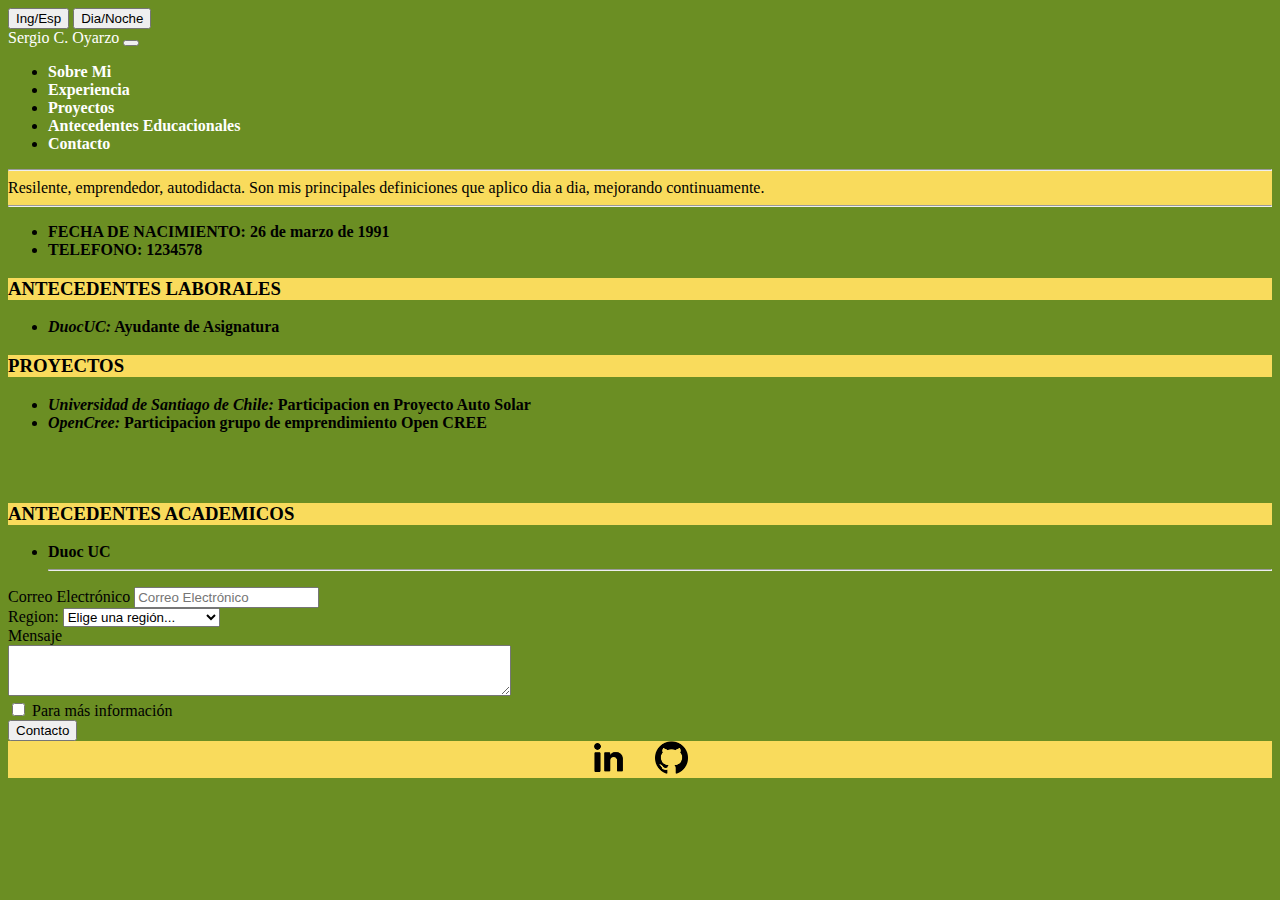
==== index.html @ 2b4402de "Form y mas" ====
<!DOCTYPE html>
<html lang="es">

<head>
    <meta charset="UTF-8">
    <meta name="viewport" content="width=device-width, initial-scale=1.0">
    <link href="https://cdn.jsdelivr.net/npm/bootstrap@5.0.2/dist/css/bootstrap.min.css" rel="stylesheet" integrity="sha384-EVSTQN3/azprG1Anm3QDgpJLIm9Nao0Yz1ztcQTwFspd3yD65VohhpuuCOmLASjC" crossorigin="anonymous">
    <link rel="stylesheet" href="./assets/css/style.css">
    <title>Final Drilling M2</title>
</head>

<body>


    <button type="button" class="btn btn-success" onclick="mostrarIngles()"
        ondblclick="mostrarEspanol()">Ing/Esp</button>


    <button type="button" class="btn btn-success" onclick="modoNoche()" ondblclick="modoDia()">Dia/Noche</button>

    <div id="esp">



        <nav class="navbar navbar-expand-lg bg-dark">
            <div class="container-fluid">
                <a class="navbar-brand text-white" href="#">Sergio C. Oyarzo</a>
                <button class="navbar-toggler bg-white" type="button" data-bs-toggle="collapse"
                    data-bs-target="#navbarNavDropdown" aria-controls="navbarNavDropdown" aria-expanded="false"
                    aria-label="Toggle navigation">
                    <span class="navbar-toggler-icon"></span>
                </button>
                <div class="collapse navbar-collapse" id="navbarNavDropdown">
                    <ul class="navbar-nav">

                        <li class="nav-item">
                            <a class="nav-link text-white" href="#SobreMi">Sobre Mi</a>
                        </li>
                        <li class="nav-item">
                            <a class="nav-link text-white" href="#Experiencia">Experiencia</a>
                        </li>
                        <li class="nav-item">
                            <a class="nav-link text-white" href="#Proyectos">Proyectos</a>
                        </li>
                        <li class="nav-item">
                            <a class="nav-link text-white" href="#AntecedentesEducacionales">Antecedentes
                                Educacionales</a>
                        </li>
                        <li class="nav-item">
                            <a class="nav-link text-white" href="#Contacto">Contacto</a>
                        </li>
                    </ul>
                </div>
            </div>
        </nav>

        <div id="SobreMi">
            <div class="barras">

                <hr>Resilente, emprendedor, autodidacta. Son mis principales definiciones que aplico dia a dia,
                mejorando
                continuamente.
                <hr>
            </div>
            <ul>
                <li>FECHA DE NACIMIENTO: 26 de marzo de 1991</li>
                <li>TELEFONO: 1234578</li>

            </ul>
        </div>
        <div id="Experiencia">
            <h3 class="barras">ANTECEDENTES LABORALES</h3>
            <ul>
                <li><i>DuocUC:</i> Ayudante de Asignatura</li>
            </ul>
        </div>
        <div id="Proyectos">
            <h3 class="barras">PROYECTOS</h3>
            <ul>
                <li><i>Universidad de Santiago de Chile: </i>Participacion en Proyecto Auto Solar</li>
                <li><i>OpenCree: </i> Participacion grupo de emprendimiento Open CREE</li>
            </ul>
        </div>

        <div id="AntecedentesEducacionales">
            <br><br>
            <h3 class="barras">ANTECEDENTES ACADEMICOS</h3>
            <ul>
                <li>Duoc UC</li>
                <hr>
            </ul>
        </div>




        <!-- --------------------------------------- -->
        <div id="Contacto" class="container p-3 my-3 bg-dark text-white col-6 rounded-5">

            <form method="post" action="./assets/success.html" class="row g-3">
                <div class="form-row">


                    <div class="form-group col-md-12">
                        <label for="emailInput">Correo Electrónico </label>
                        <input type="email" class="form-control" pattern="[a-z0-9._%+\-]+@[a-z0-9.\-]+\.[a-z]{2,}$"
                            required id="emailInput" placeholder="Correo Electrónico">
                    </div>

                </div>
                <div class="form-group col-md-12">
                    <label for="regioninput">Region: </label>
                    <select id="regioninput" class="form-select form-control" required>
                        <option disabled selected value="">Elige una región...</option>
                        <option>Aisén </option>
                        <option>Arica y parinacota</option>
                        <option>Tarapaca</option>
                        <option>Antofagasta</option>
                        <option>Atacama</option>
                        <option>Coquimbo</option>
                        <option>Vaplaraiso</option>
                        <option>Metropolitana</option>
                        <option>Ohiggins</option>
                        <option>Maule</option>
                        <option>Ñuble</option>
                        <option>Bio Bio</option>
                        <option>Araucania</option>
                        <option>Rios</option>
                        <option>Lagos</option>
                        <option>Magallanes y Antartica</option>
                    </select>
                </div>

                <label for="areat">Mensaje</label>
                <br>
                <textarea id="areat" name="areat" rows="3" cols="60" placeholder="Inserte mensaje" required>
                </textarea>

                <div class="form-group">
                    <div class="form-check">
                        <input class="form-check-input" type="checkbox" id="gridCheck">
                        <label class="form-check-label" for="gridCheck">
                            Para más información
                        </label>
                    </div>
                </div>
                <button type="submit" class="btn btn-primary">Contacto</button>

            </form>
        </div>
    </div>
    <div id="ing">
        <nav class="navbar navbar-expand-lg bg-dark">
            <div class="container-fluid">
                <a class="navbar-brand text-white" href="#">Sergio C. Oyarzo</a>
                <button class="navbar-toggler bg-white" type="button" data-bs-toggle="collapse"
                    data-bs-target="#navbarNavDropdown" aria-controls="navbarNavDropdown" aria-expanded="false"
                    aria-label="Toggle navigation">
                    <span class="navbar-toggler-icon"></span>
                </button>
                <div class="collapse navbar-collapse" id="navbarNavDropdown">
                    <ul class="navbar-nav">

                        <li class="nav-item">
                            <a class="nav-link text-white" href="#About">About</a>
                        </li>
                        <li class="nav-item">
                            <a class="nav-link text-white" href="#Experience">Experience</a>
                        </li>
                        <li class="nav-item">
                            <a class="nav-link text-white" href="#Projects">Projects</a>
                        </li>
                        <li class="nav-item">
                            <a class="nav-link text-white" href="#Education">Education</a>
                        </li>
                        <li class="nav-item">
                            <a class="nav-link text-white" href="#Contact">Contacto</a>
                        </li>
                    </ul>
                </div>
            </div>
        </nav>




        <div id="About">
            <div class="barras">
                <hr>Resilient, entrepreneurial, self-taught. They are my main definitions that I apply day to day,
                continually improving.
                <hr>
            </div>
            <ul>
                <li>BIRTH DATE: 26 march 1991</li>
                <li>Phone: 1234578</li>

            </ul>
        </div>
        <div id="Experience">
            <h3 class="barras">EXPERIENCE</h3>
            <ul>
                <li><i>DuocUC:</i> Subject Assistant</li>
            </ul>
        </div>
        <div id="Projects">
            <h3 class="barras">PROJECTS</h3>
            <ul>
                <li><i>University of Santiago, Chile: </i>Participation in Auto Solar Project</li>
                <li><i>OpenCree: </i> Open CREE entrepreneurship group participation</li>
            </ul>
        </div>

        <div id=Education>
            <br><br>
            <h3 class="barras">EDUCATION</h3>
            <ul>
                <li>Duoc UC</li>
                <hr>
            </ul>
        </div>




        <!-- ----------------------------ing -->



        <div id="Contact" class="container p-3 my-3 bg-dark text-white col-6 rounded-5">

            <form method="post" action="./assets/success.html" class="row g-3">
                <div class="form-row">


                    <div class="form-group col-md-12">
                        <label for="emailInput">Email</label>
                        <input type="email" class="form-control" pattern="[a-z0-9._%+\-]+@[a-z0-9.\-]+\.[a-z]{2,}$"
                            required id="emailInput" placeholder="Email">
                    </div>

                </div>
                <div class="form-group col-md-12">
                    <label for="regioninput">Region: </label>
                    <select id="regioninput" class="form-select form-control" required>
                        <option disabled selected value="">Pick a region...</option>
                        <option>Aisén </option>
                        <option>Arica y parinacota</option>
                        <option>Tarapaca</option>
                        <option>Antofagasta</option>
                        <option>Atacama</option>
                        <option>Coquimbo</option>
                        <option>Vaplaraiso</option>
                        <option>Metropolitana</option>
                        <option>Ohiggins</option>
                        <option>Maule</option>
                        <option>Ñuble</option>
                        <option>Bio Bio</option>
                        <option>Araucania</option>
                        <option>Rios</option>
                        <option>Lagos</option>
                        <option>Magallanes y Antartica</option>
                    </select>
                </div>

                <label for="areat">Message</label>
                <br>
                <textarea id="areat" name="areat" rows="3" cols="60" placeholder="Insert menssage" required>
            </textarea>

                <div class="form-group">
                    <div class="form-check">
                        <input class="form-check-input" type="checkbox" id="gridCheck">
                        <label class="form-check-label" for="gridCheck">
                            For more information
                        </label>
                    </div>
                </div>
                <button type="submit" class="btn btn-primary">Contact</button>

            </form>
        </div>
    </div>
    <footer class="barras">




        <a href="https://www.linkedin.com/in/oyarso/">
            <img class="iconoPlano" src="./assets/img/linkico.png" alt="linkedinImg" />
        </a>
        <a href="https://github.com/oyarso">
            <img class="iconoPlano" src="./assets/img/gitico.png" alt="GitHubImg" />
        </a>
        <script src="./assets/js/script.js"></script>
        <script src="https://cdn.jsdelivr.net/npm/bootstrap@5.0.2/dist/js/bootstrap.bundle.min.js" integrity="sha384-MrcW6ZMFYlzcLA8Nl+NtUVF0sA7MsXsP1UyJoMp4YLEuNSfAP+JcXn/tWtIaxVXM" crossorigin="anonymous"></script>

    </footer>
</body>

</html>
---- assets/css/style.css ----
body{
    background-color: olivedrab;
}

li{
    font-weight: bold;
}

img{
    height: 500px;
    width: 100%;
    text-align: center;
}

footer{
    text-align: center;
}

#carrusel{
    text-align: center;
}

.barras{
    background-color: #f9db5c;
    justify-content: space-evenly;
}

.iconoPlano{
    width: 33px;
    justify-content: space-evenly;
    margin-left: 13px;
    margin-right: 13px;
    height: 33px;
}

a:link {
    color: rgb(255, 255, 255);
    background-color: transparent;
    text-decoration: none;
  }
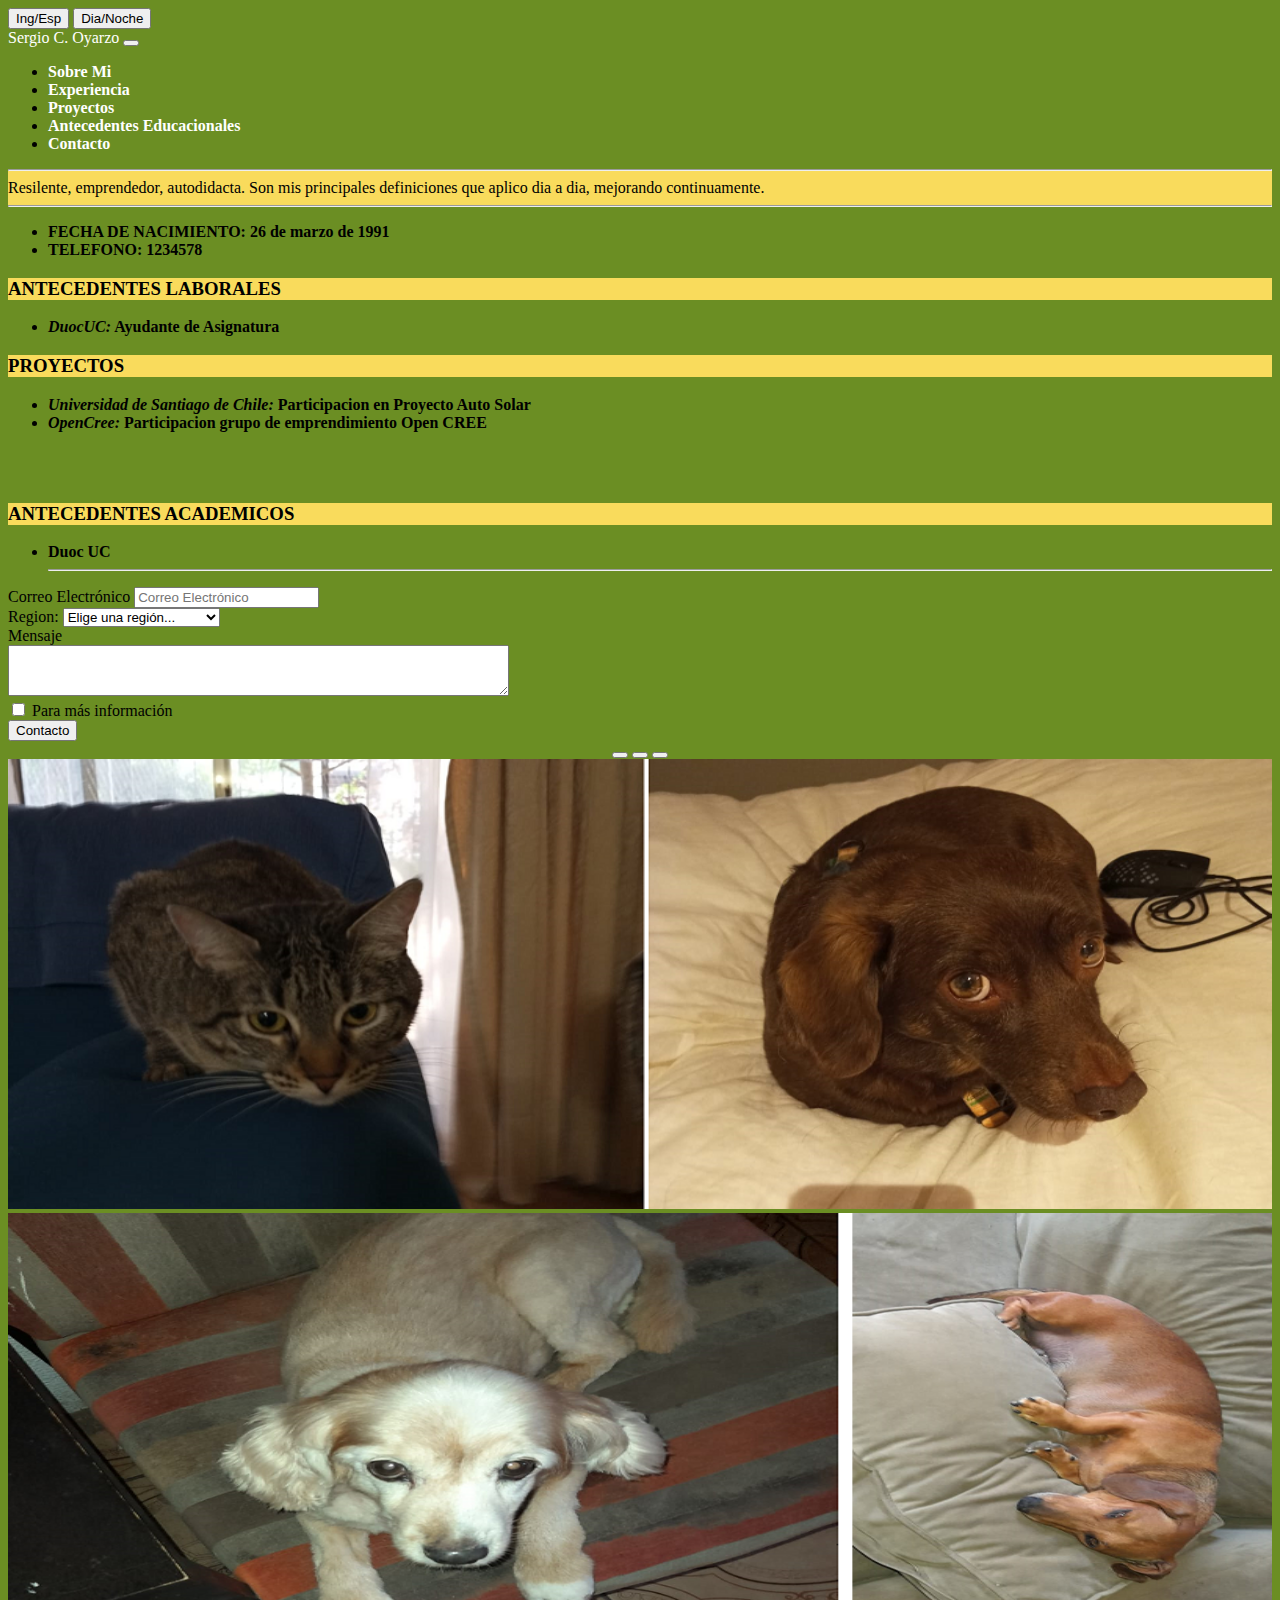
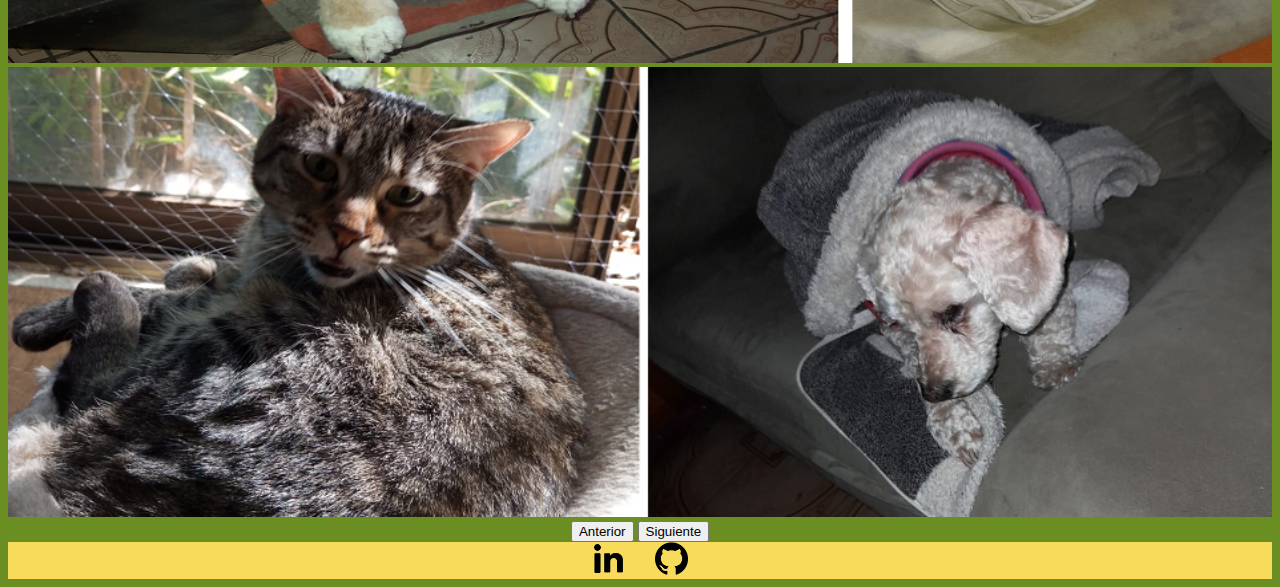
==== commit 45f69956: "carrusel agregado" ====
--- a/index.html
+++ b/index.html
@@ -4,7 +4,8 @@
 <head>
     <meta charset="UTF-8">
     <meta name="viewport" content="width=device-width, initial-scale=1.0">
-    <link href="https://cdn.jsdelivr.net/npm/bootstrap@5.0.2/dist/css/bootstrap.min.css" rel="stylesheet" integrity="sha384-EVSTQN3/azprG1Anm3QDgpJLIm9Nao0Yz1ztcQTwFspd3yD65VohhpuuCOmLASjC" crossorigin="anonymous">
+    <link href="https://cdn.jsdelivr.net/npm/bootstrap@5.0.2/dist/css/bootstrap.min.css" rel="stylesheet"
+        integrity="sha384-EVSTQN3/azprG1Anm3QDgpJLIm9Nao0Yz1ztcQTwFspd3yD65VohhpuuCOmLASjC" crossorigin="anonymous">
     <link rel="stylesheet" href="./assets/css/style.css">
     <title>Final Drilling M2</title>
 </head>
@@ -280,6 +281,43 @@
             </form>
         </div>
     </div>
+
+
+
+
+
+
+
+    <div id="carrusel" class="carousel slide" data-bs-ride="carousel">
+        <div class="carousel-indicators">
+            <button type="button" data-bs-target="#carrusel" data-bs-slide-to="0" class="active" aria-current="true"
+                aria-label="Slide 1"></button>
+            <button type="button" data-bs-target="#carrusel" data-bs-slide-to="1" aria-label="Slide 2"></button>
+            <button type="button" data-bs-target="#carrusel" data-bs-slide-to="2" aria-label="Slide 3"></button>
+        </div>
+        <div class="carousel-inner rounded-5">
+            <div class="carousel-item active">
+                <img src="./assets/img/catdoglover.PNG" class="d-block" alt="gatoPerro">
+            </div>
+            <div class="carousel-item">
+                <img src="./assets/img/catdoglover2.PNG" class="d-block " alt="gatoPerro2">
+            </div>
+            <div class="carousel-item">
+                <img src="./assets/img/catdoglover3.PNG" class="d-block" alt="gatoPerro3">
+            </div>
+        </div>
+        <button class="carousel-control-prev" type="button" data-bs-target="#carrusel" data-bs-slide="prev">
+            <span class="carousel-control-prev-icon" aria-hidden="true"></span>
+            <span class="visually-hidden">Anterior</span>
+        </button>
+        <button class="carousel-control-next" type="button" data-bs-target="#carrusel" data-bs-slide="next">
+            <span class="carousel-control-next-icon" aria-hidden="true"></span>
+            <span class="visually-hidden">Siguiente</span>
+        </button>
+    </div>
+
+
+
     <footer class="barras">
 
 
@@ -292,7 +330,9 @@
             <img class="iconoPlano" src="./assets/img/gitico.png" alt="GitHubImg" />
         </a>
         <script src="./assets/js/script.js"></script>
-        <script src="https://cdn.jsdelivr.net/npm/bootstrap@5.0.2/dist/js/bootstrap.bundle.min.js" integrity="sha384-MrcW6ZMFYlzcLA8Nl+NtUVF0sA7MsXsP1UyJoMp4YLEuNSfAP+JcXn/tWtIaxVXM" crossorigin="anonymous"></script>
+        <script src="https://cdn.jsdelivr.net/npm/bootstrap@5.0.2/dist/js/bootstrap.bundle.min.js"
+            integrity="sha384-MrcW6ZMFYlzcLA8Nl+NtUVF0sA7MsXsP1UyJoMp4YLEuNSfAP+JcXn/tWtIaxVXM"
+            crossorigin="anonymous"></script>
 
     </footer>
 </body>
--- a/assets/css/style.css
+++ b/assets/css/style.css
@@ -7,7 +7,7 @@
 }
 
 img{
-    height: 500px;
+    height:450px;
     width: 100%;
     text-align: center;
 }
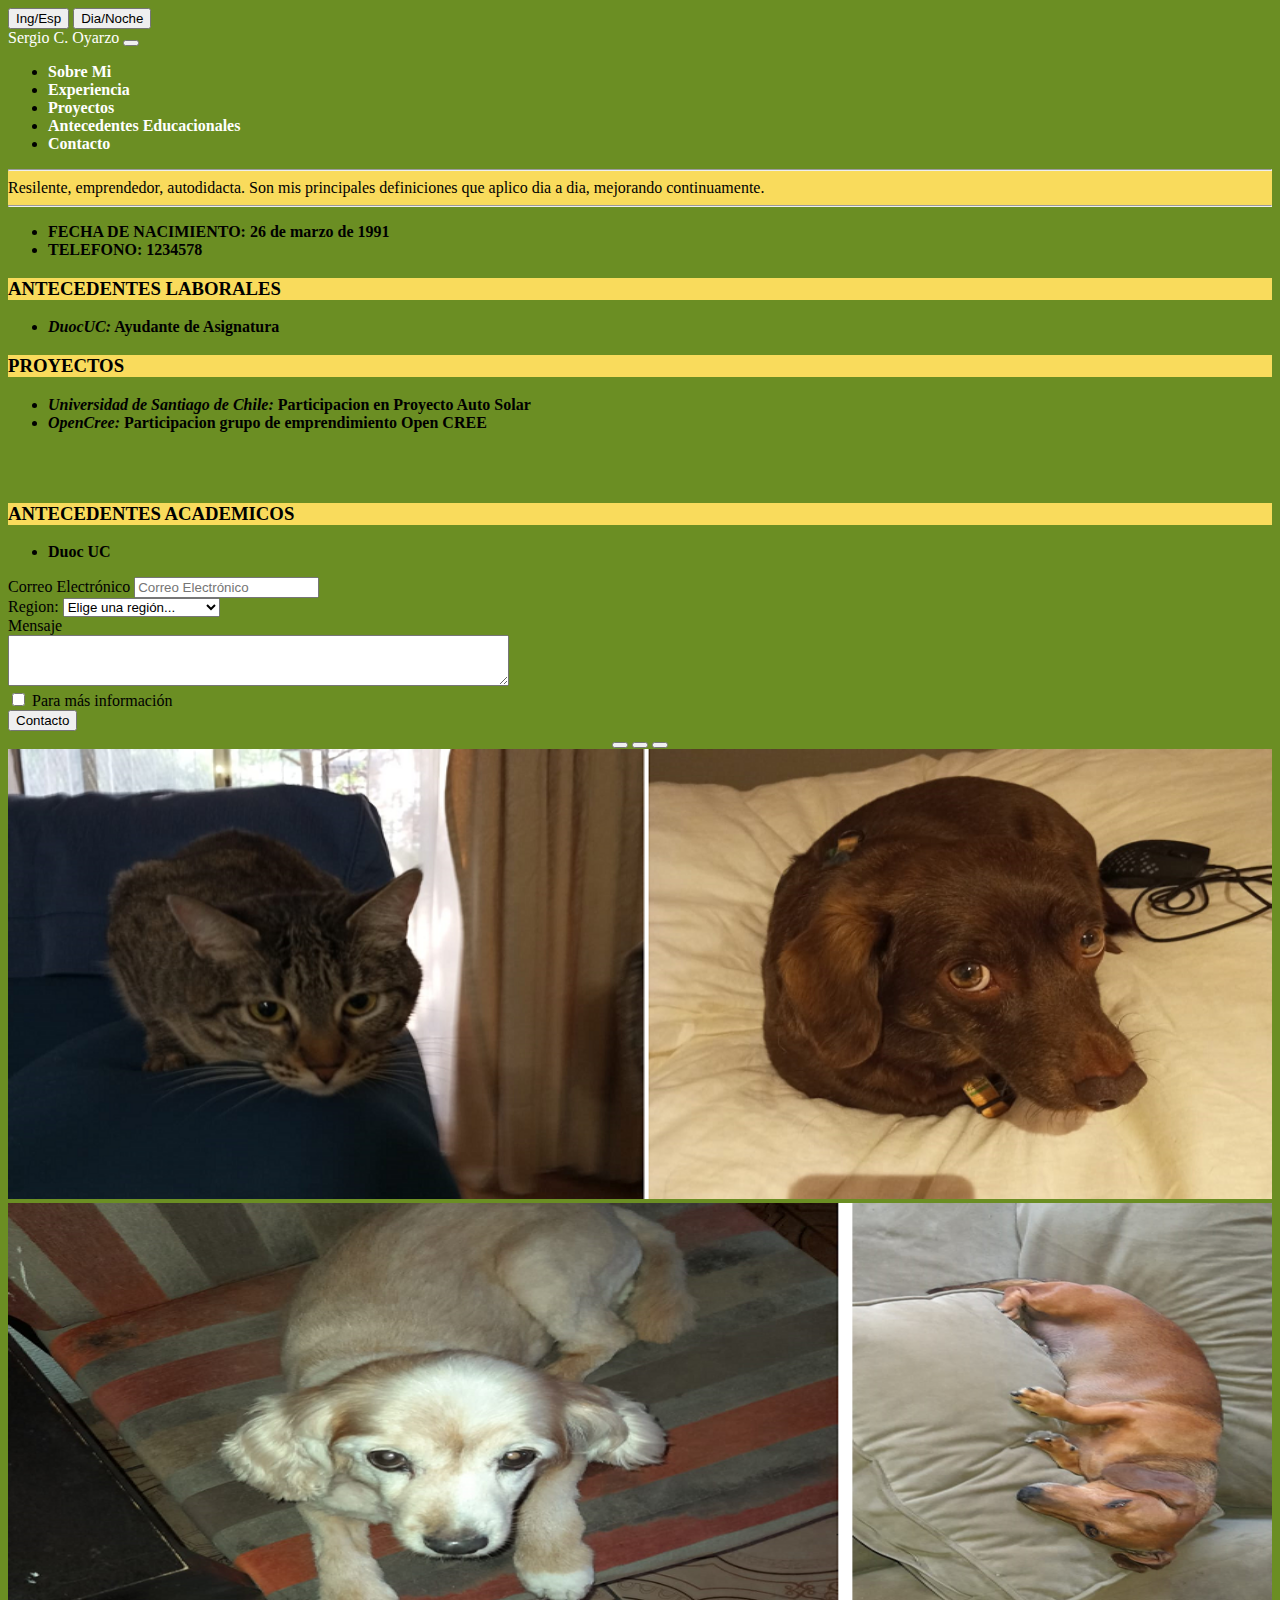
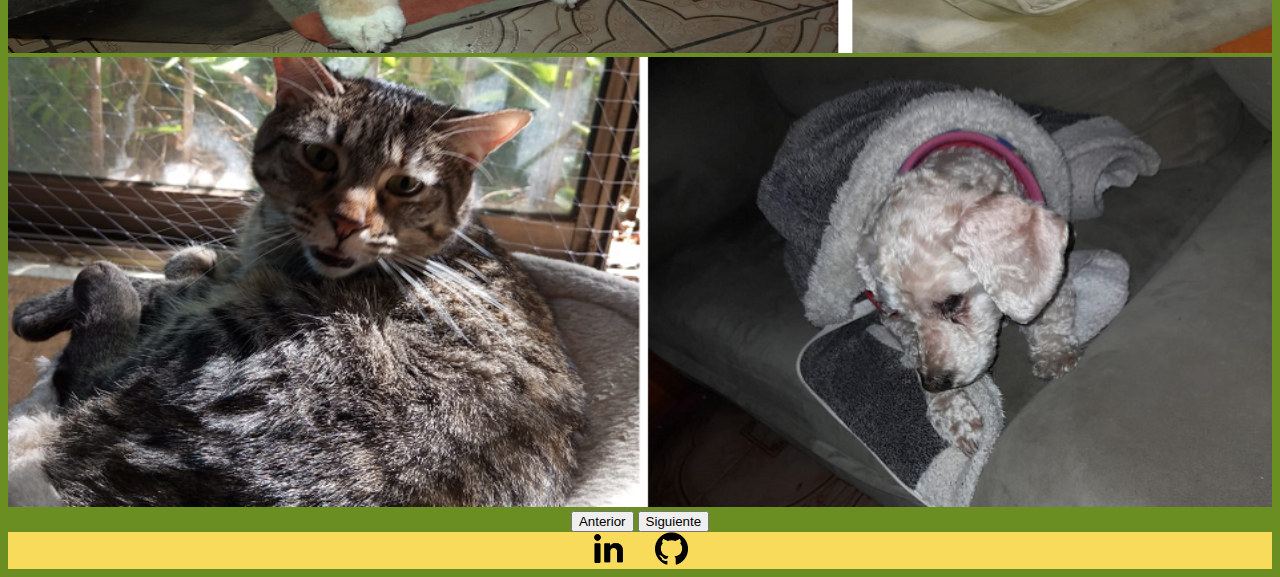
==== commit ab4bc904: "Validado" ====
--- a/index.html
+++ b/index.html
@@ -88,14 +88,10 @@
             <h3 class="barras">ANTECEDENTES ACADEMICOS</h3>
             <ul>
                 <li>Duoc UC</li>
-                <hr>
-            </ul>
-        </div>
-
-
-
-
-        <!-- --------------------------------------- -->
+                
+            </ul>
+        </div>
+
         <div id="Contacto" class="container p-3 my-3 bg-dark text-white col-6 rounded-5">
 
             <form method="post" action="./assets/success.html" class="row g-3">
@@ -159,7 +155,7 @@
                     aria-label="Toggle navigation">
                     <span class="navbar-toggler-icon"></span>
                 </button>
-                <div class="collapse navbar-collapse" id="navbarNavDropdown">
+                <div class="collapse navbar-collapse" id="navbarNavDropdown2">
                     <ul class="navbar-nav">
 
                         <li class="nav-item">
@@ -216,16 +212,8 @@
             <h3 class="barras">EDUCATION</h3>
             <ul>
                 <li>Duoc UC</li>
-                <hr>
-            </ul>
-        </div>
-
-
-
-
-        <!-- ----------------------------ing -->
-
-
+            </ul>
+        </div>
 
         <div id="Contact" class="container p-3 my-3 bg-dark text-white col-6 rounded-5">
 
@@ -234,15 +222,15 @@
 
 
                     <div class="form-group col-md-12">
-                        <label for="emailInput">Email</label>
+                        <label for="emailInput2">Email</label>
                         <input type="email" class="form-control" pattern="[a-z0-9._%+\-]+@[a-z0-9.\-]+\.[a-z]{2,}$"
-                            required id="emailInput" placeholder="Email">
+                            required id="emailInput2" placeholder="Email">
                     </div>
 
                 </div>
                 <div class="form-group col-md-12">
-                    <label for="regioninput">Region: </label>
-                    <select id="regioninput" class="form-select form-control" required>
+                    <label for="regioninput2">Region: </label>
+                    <select id="regioninput2" class="form-select form-control" required>
                         <option disabled selected value="">Pick a region...</option>
                         <option>Aisén </option>
                         <option>Arica y parinacota</option>
@@ -263,15 +251,15 @@
                     </select>
                 </div>
 
-                <label for="areat">Message</label>
+                <label for="areat2">Message</label>
                 <br>
-                <textarea id="areat" name="areat" rows="3" cols="60" placeholder="Insert menssage" required>
+                <textarea id="areat2" name="areat2" rows="3" cols="60" placeholder="Insert menssage" required>
             </textarea>
 
                 <div class="form-group">
                     <div class="form-check">
-                        <input class="form-check-input" type="checkbox" id="gridCheck">
-                        <label class="form-check-label" for="gridCheck">
+                        <input class="form-check-input" type="checkbox" id="gridCheck2">
+                        <label class="form-check-label" for="gridCheck2">
                             For more information
                         </label>
                     </div>
@@ -324,10 +312,10 @@
 
 
         <a href="https://www.linkedin.com/in/oyarso/">
-            <img class="iconoPlano" src="./assets/img/linkico.png" alt="linkedinImg" />
+            <img class="iconoPlano" src="./assets/img/linkico.png" alt="linkedinImg">
         </a>
         <a href="https://github.com/oyarso">
-            <img class="iconoPlano" src="./assets/img/gitico.png" alt="GitHubImg" />
+            <img class="iconoPlano" src="./assets/img/gitico.png" alt="GitHubImg">
         </a>
         <script src="./assets/js/script.js"></script>
         <script src="https://cdn.jsdelivr.net/npm/bootstrap@5.0.2/dist/js/bootstrap.bundle.min.js"
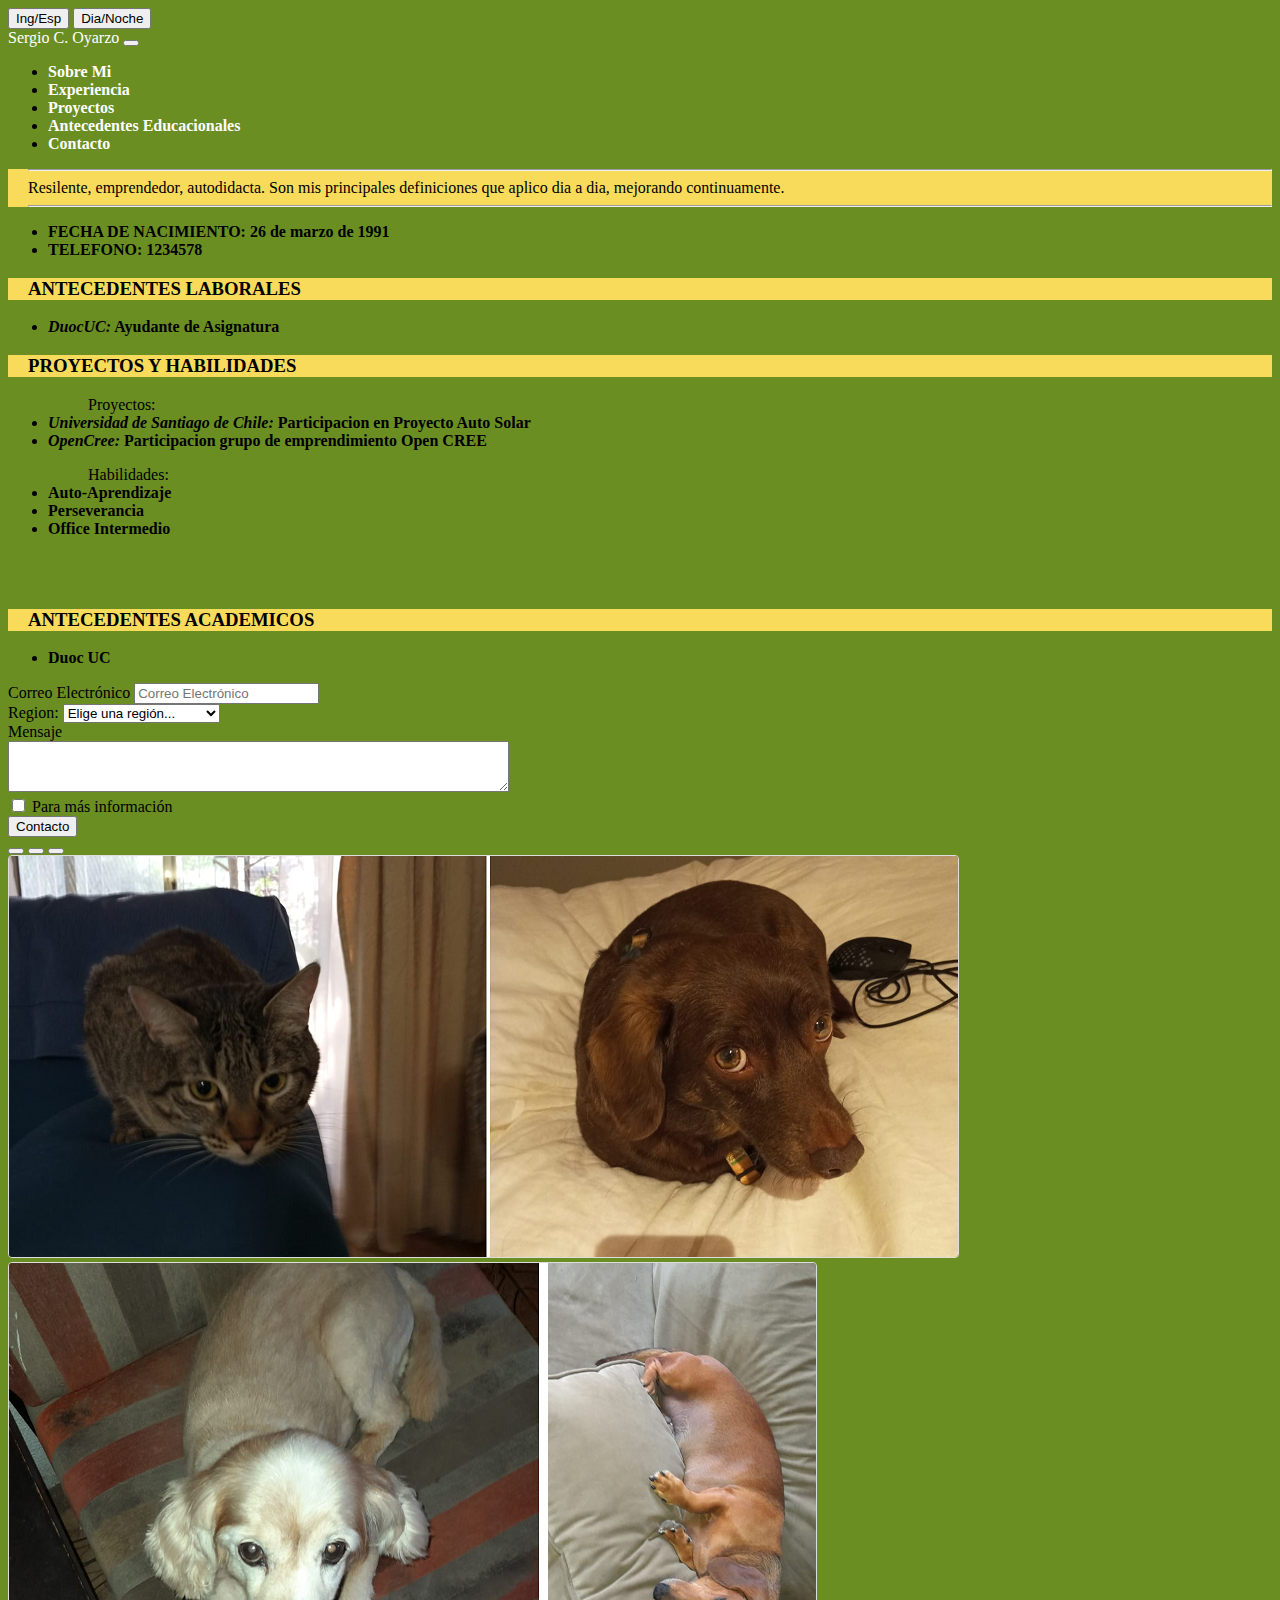
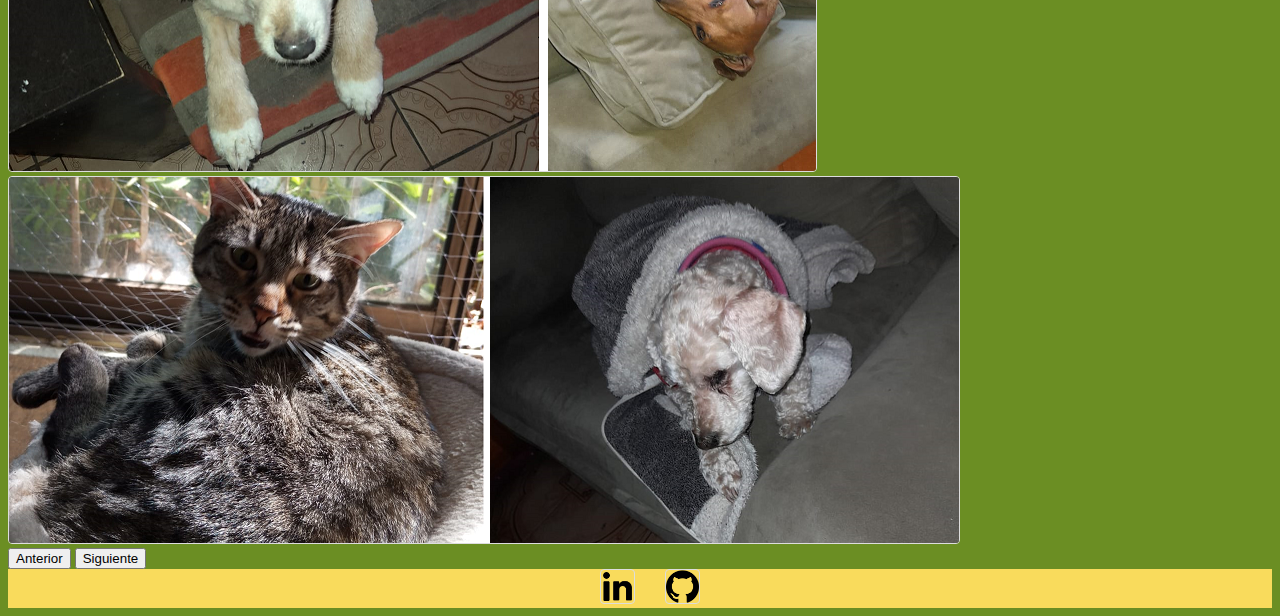
==== commit 986149c5: "arreglado el carrusel" ====
--- a/index.html
+++ b/index.html
@@ -11,12 +11,8 @@
 </head>
 
 <body>
-
-
     <button type="button" class="btn btn-success" onclick="mostrarIngles()"
         ondblclick="mostrarEspanol()">Ing/Esp</button>
-
-
     <button type="button" class="btn btn-success" onclick="modoNoche()" ondblclick="modoDia()">Dia/Noche</button>
 
     <div id="esp">
@@ -56,12 +52,13 @@
         </nav>
 
         <div id="SobreMi">
-            <div class="barras">
+            <div class="barras ">
 
                 <hr>Resilente, emprendedor, autodidacta. Son mis principales definiciones que aplico dia a dia,
                 mejorando
                 continuamente.
                 <hr>
+
             </div>
             <ul>
                 <li>FECHA DE NACIMIENTO: 26 de marzo de 1991</li>
@@ -76,10 +73,17 @@
             </ul>
         </div>
         <div id="Proyectos">
-            <h3 class="barras">PROYECTOS</h3>
-            <ul>
+            <h3 class="barras">PROYECTOS Y HABILIDADES</h3>
+            <ul>
+                <ol>Proyectos:</ol>
                 <li><i>Universidad de Santiago de Chile: </i>Participacion en Proyecto Auto Solar</li>
                 <li><i>OpenCree: </i> Participacion grupo de emprendimiento Open CREE</li>
+            </ul>
+            <ul>
+                <ol>Habilidades:</ol>
+                <li>Auto-Aprendizaje</li>
+                <li>Perseverancia</li>
+                <li>Office Intermedio</li>
             </ul>
         </div>
 
@@ -88,13 +92,13 @@
             <h3 class="barras">ANTECEDENTES ACADEMICOS</h3>
             <ul>
                 <li>Duoc UC</li>
-                
+
             </ul>
         </div>
 
         <div id="Contacto" class="container p-3 my-3 bg-dark text-white col-6 rounded-5">
 
-            <form method="post" action="./assets/success.html" class="row g-3">
+            <form method="post" class="row g-3" onsubmit="subirForm()">
                 <div class="form-row">
 
 
@@ -182,7 +186,7 @@
 
 
         <div id="About">
-            <div class="barras">
+            <div class="barras ml-5">
                 <hr>Resilient, entrepreneurial, self-taught. They are my main definitions that I apply day to day,
                 continually improving.
                 <hr>
@@ -200,10 +204,20 @@
             </ul>
         </div>
         <div id="Projects">
-            <h3 class="barras">PROJECTS</h3>
-            <ul>
+            <h3 class="barras">PROJECTS AND SKILLS</h3>
+            <ul>
+                <ol>Proyects:</ol>
                 <li><i>University of Santiago, Chile: </i>Participation in Auto Solar Project</li>
                 <li><i>OpenCree: </i> Open CREE entrepreneurship group participation</li>
+
+            </ul>
+            <ul>
+                <ol>Skills:</ol>
+                <li>Self-learning</li>
+                <li>Perseverance</li>
+                <li>Office</li>
+
+            </ul>
             </ul>
         </div>
 
@@ -217,7 +231,7 @@
 
         <div id="Contact" class="container p-3 my-3 bg-dark text-white col-6 rounded-5">
 
-            <form method="post" action="./assets/success.html" class="row g-3">
+            <form method="post" class="row g-3" onsubmit="subirForm()">
                 <div class="form-row">
 
 
@@ -274,8 +288,6 @@
 
 
 
-
-
     <div id="carrusel" class="carousel slide" data-bs-ride="carousel">
         <div class="carousel-indicators">
             <button type="button" data-bs-target="#carrusel" data-bs-slide-to="0" class="active" aria-current="true"
@@ -284,6 +296,7 @@
             <button type="button" data-bs-target="#carrusel" data-bs-slide-to="2" aria-label="Slide 3"></button>
         </div>
         <div class="carousel-inner rounded-5">
+
             <div class="carousel-item active">
                 <img src="./assets/img/catdoglover.PNG" class="d-block" alt="gatoPerro">
             </div>
@@ -293,6 +306,7 @@
             <div class="carousel-item">
                 <img src="./assets/img/catdoglover3.PNG" class="d-block" alt="gatoPerro3">
             </div>
+
         </div>
         <button class="carousel-control-prev" type="button" data-bs-target="#carrusel" data-bs-slide="prev">
             <span class="carousel-control-prev-icon" aria-hidden="true"></span>
@@ -302,6 +316,7 @@
             <span class="carousel-control-next-icon" aria-hidden="true"></span>
             <span class="visually-hidden">Siguiente</span>
         </button>
+
     </div>
 
 
@@ -312,10 +327,10 @@
 
 
         <a href="https://www.linkedin.com/in/oyarso/">
-            <img class="iconoPlano" src="./assets/img/linkico.png" alt="linkedinImg">
+            <img class="iconoPlano mt-3 mb-3" src="./assets/img/linkico.png" alt="linkedinImg">
         </a>
         <a href="https://github.com/oyarso">
-            <img class="iconoPlano" src="./assets/img/gitico.png" alt="GitHubImg">
+            <img class="iconoPlano mt-3 mb-3" src="./assets/img/gitico.png" alt="GitHubImg">
         </a>
         <script src="./assets/js/script.js"></script>
         <script src="https://cdn.jsdelivr.net/npm/bootstrap@5.0.2/dist/js/bootstrap.bundle.min.js"
--- a/assets/css/style.css
+++ b/assets/css/style.css
@@ -1,28 +1,32 @@
 body{
     background-color: olivedrab;
 }
-
 li{
     font-weight: bold;
 }
+img{
+    /* height:150px;
+    width: 100%;
+     */
 
-img{
-    height:450px;
-    width: 100%;
-    text-align: center;
+    border: 1px solid #ddd;
+    border-radius: 4px;
+    width:auto;
+    height: auto;
+    justify-content: center;
+    margin-left:auto; 
+    margin-right:auto;
 }
-
+ol{
+    text-decoration:double;
+}
 footer{
     text-align: center;
 }
-
-#carrusel{
-    text-align: center;
-}
-
 .barras{
     background-color: #f9db5c;
     justify-content: space-evenly;
+    padding-left:20px ;
 }
 
 .iconoPlano{
@@ -37,4 +41,4 @@
     color: rgb(255, 255, 255);
     background-color: transparent;
     text-decoration: none;
-  }+  }
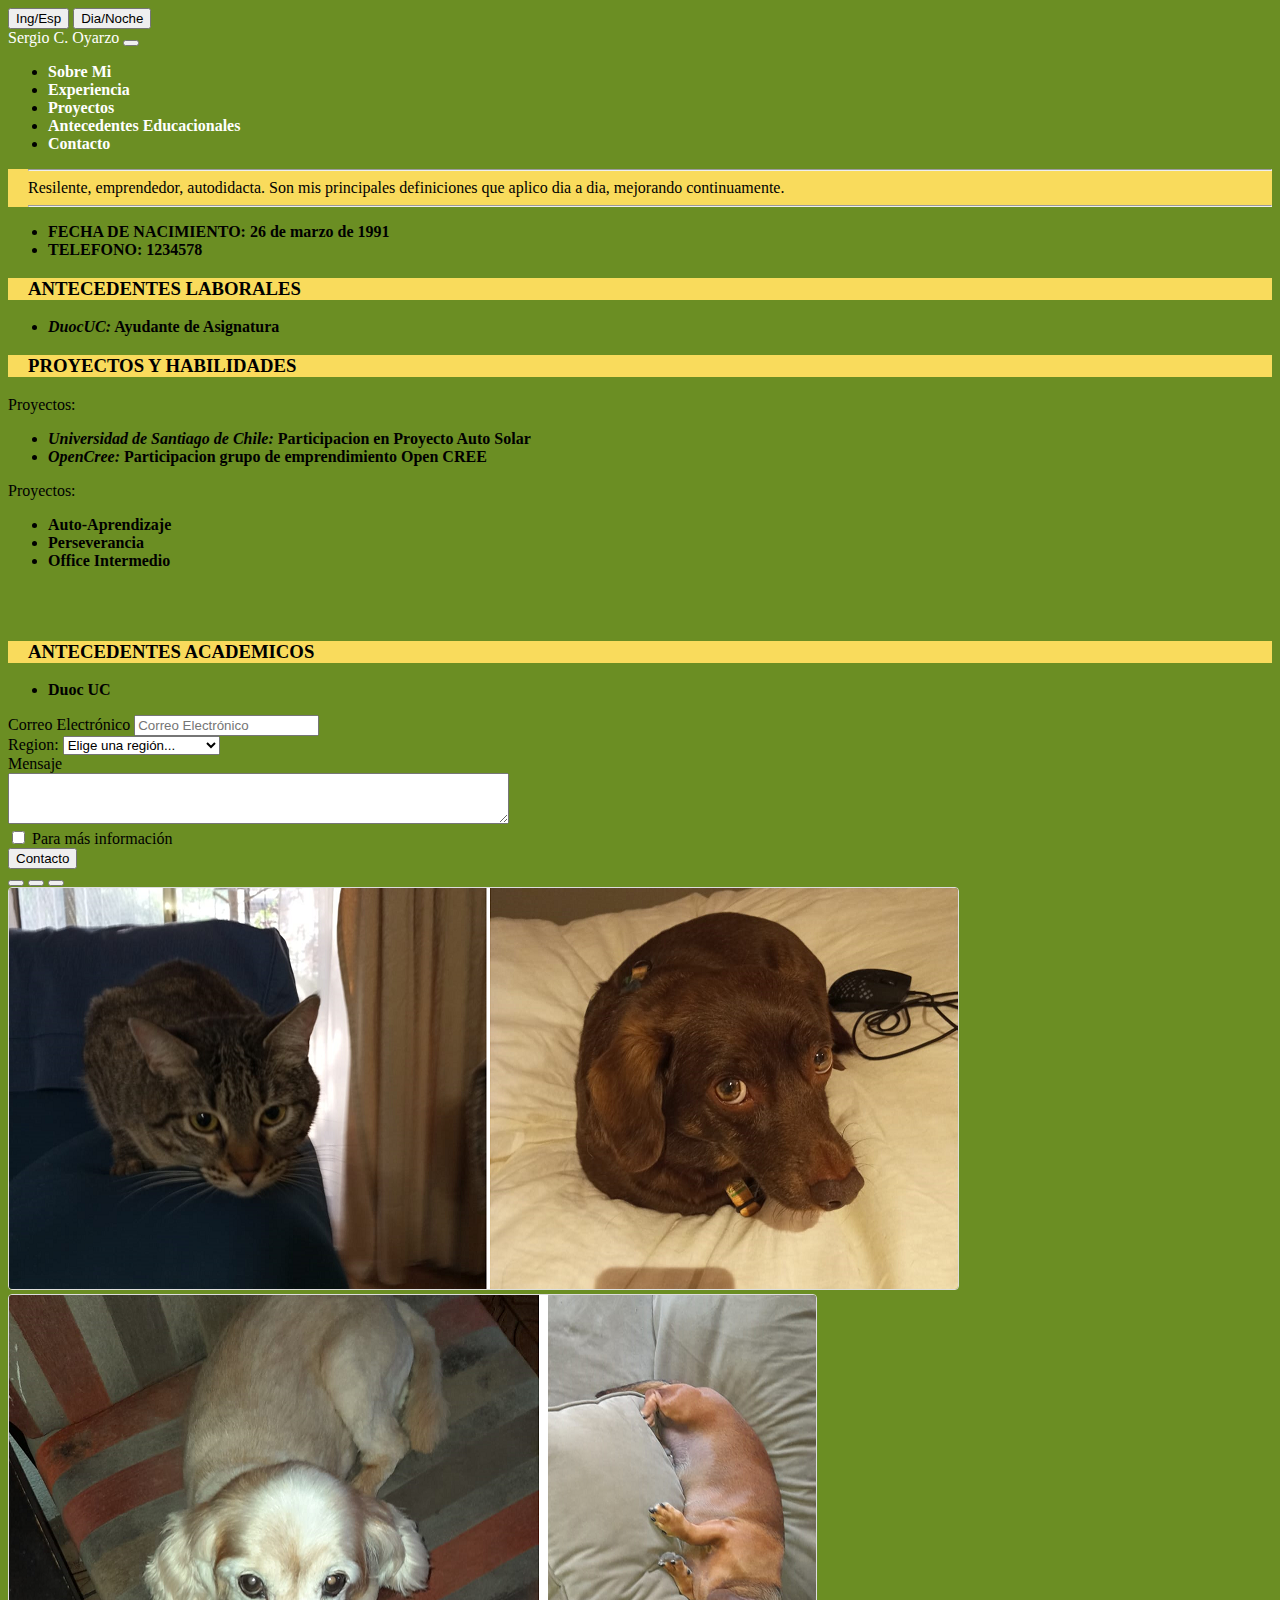
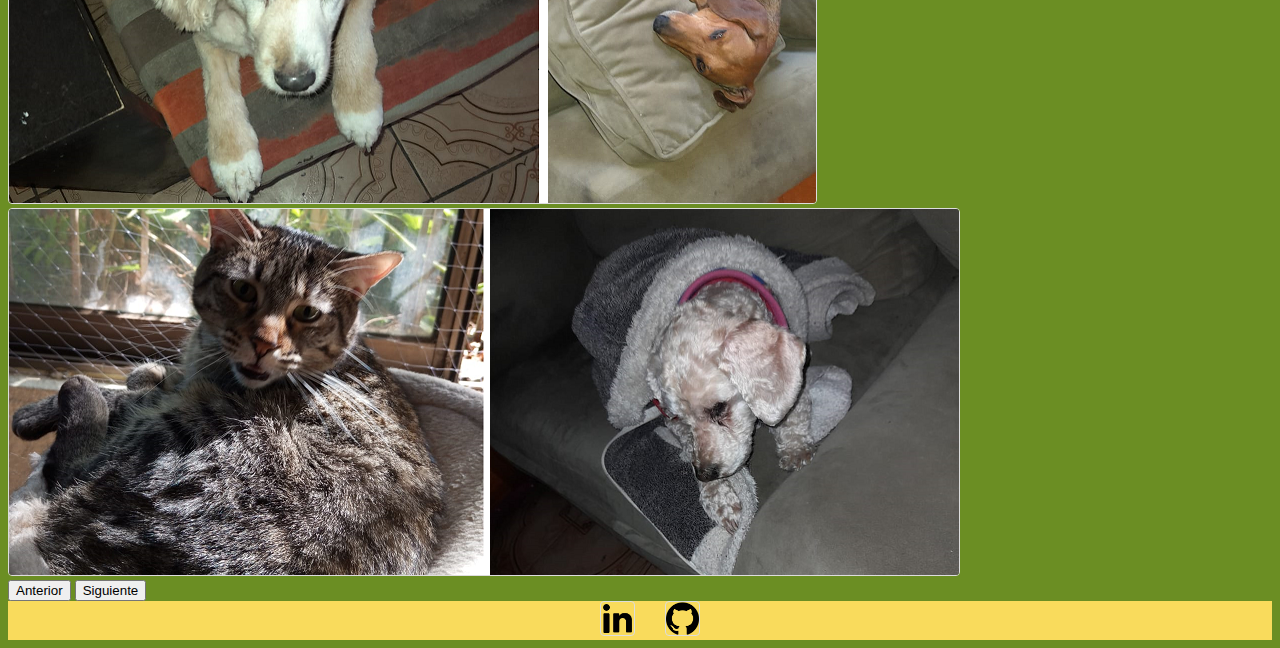
==== commit 4ff62728: "arreglo en navbar" ====
--- a/index.html
+++ b/index.html
@@ -74,13 +74,13 @@
         </div>
         <div id="Proyectos">
             <h3 class="barras">PROYECTOS Y HABILIDADES</h3>
-            <ul>
-                <ol>Proyectos:</ol>
+            <span>Proyectos:</span>
+            <ul>
                 <li><i>Universidad de Santiago de Chile: </i>Participacion en Proyecto Auto Solar</li>
                 <li><i>OpenCree: </i> Participacion grupo de emprendimiento Open CREE</li>
             </ul>
-            <ul>
-                <ol>Habilidades:</ol>
+            <span>Proyectos:</span>
+            <ul>
                 <li>Auto-Aprendizaje</li>
                 <li>Perseverancia</li>
                 <li>Office Intermedio</li>
@@ -155,7 +155,7 @@
             <div class="container-fluid">
                 <a class="navbar-brand text-white" href="#">Sergio C. Oyarzo</a>
                 <button class="navbar-toggler bg-white" type="button" data-bs-toggle="collapse"
-                    data-bs-target="#navbarNavDropdown" aria-controls="navbarNavDropdown" aria-expanded="false"
+                    data-bs-target="#navbarNavDropdown2" aria-controls="navbarNavDropdown2" aria-expanded="false"
                     aria-label="Toggle navigation">
                     <span class="navbar-toggler-icon"></span>
                 </button>
@@ -205,19 +205,16 @@
         </div>
         <div id="Projects">
             <h3 class="barras">PROJECTS AND SKILLS</h3>
-            <ul>
-                <ol>Proyects:</ol>
+            <span>Proyects:</span>
+            <ul>
                 <li><i>University of Santiago, Chile: </i>Participation in Auto Solar Project</li>
                 <li><i>OpenCree: </i> Open CREE entrepreneurship group participation</li>
-
-            </ul>
-            <ul>
-                <ol>Skills:</ol>
+            </ul>
+            <span>Skills:</span>
+            <ul>
                 <li>Self-learning</li>
                 <li>Perseverance</li>
                 <li>Office</li>
-
-            </ul>
             </ul>
         </div>
 
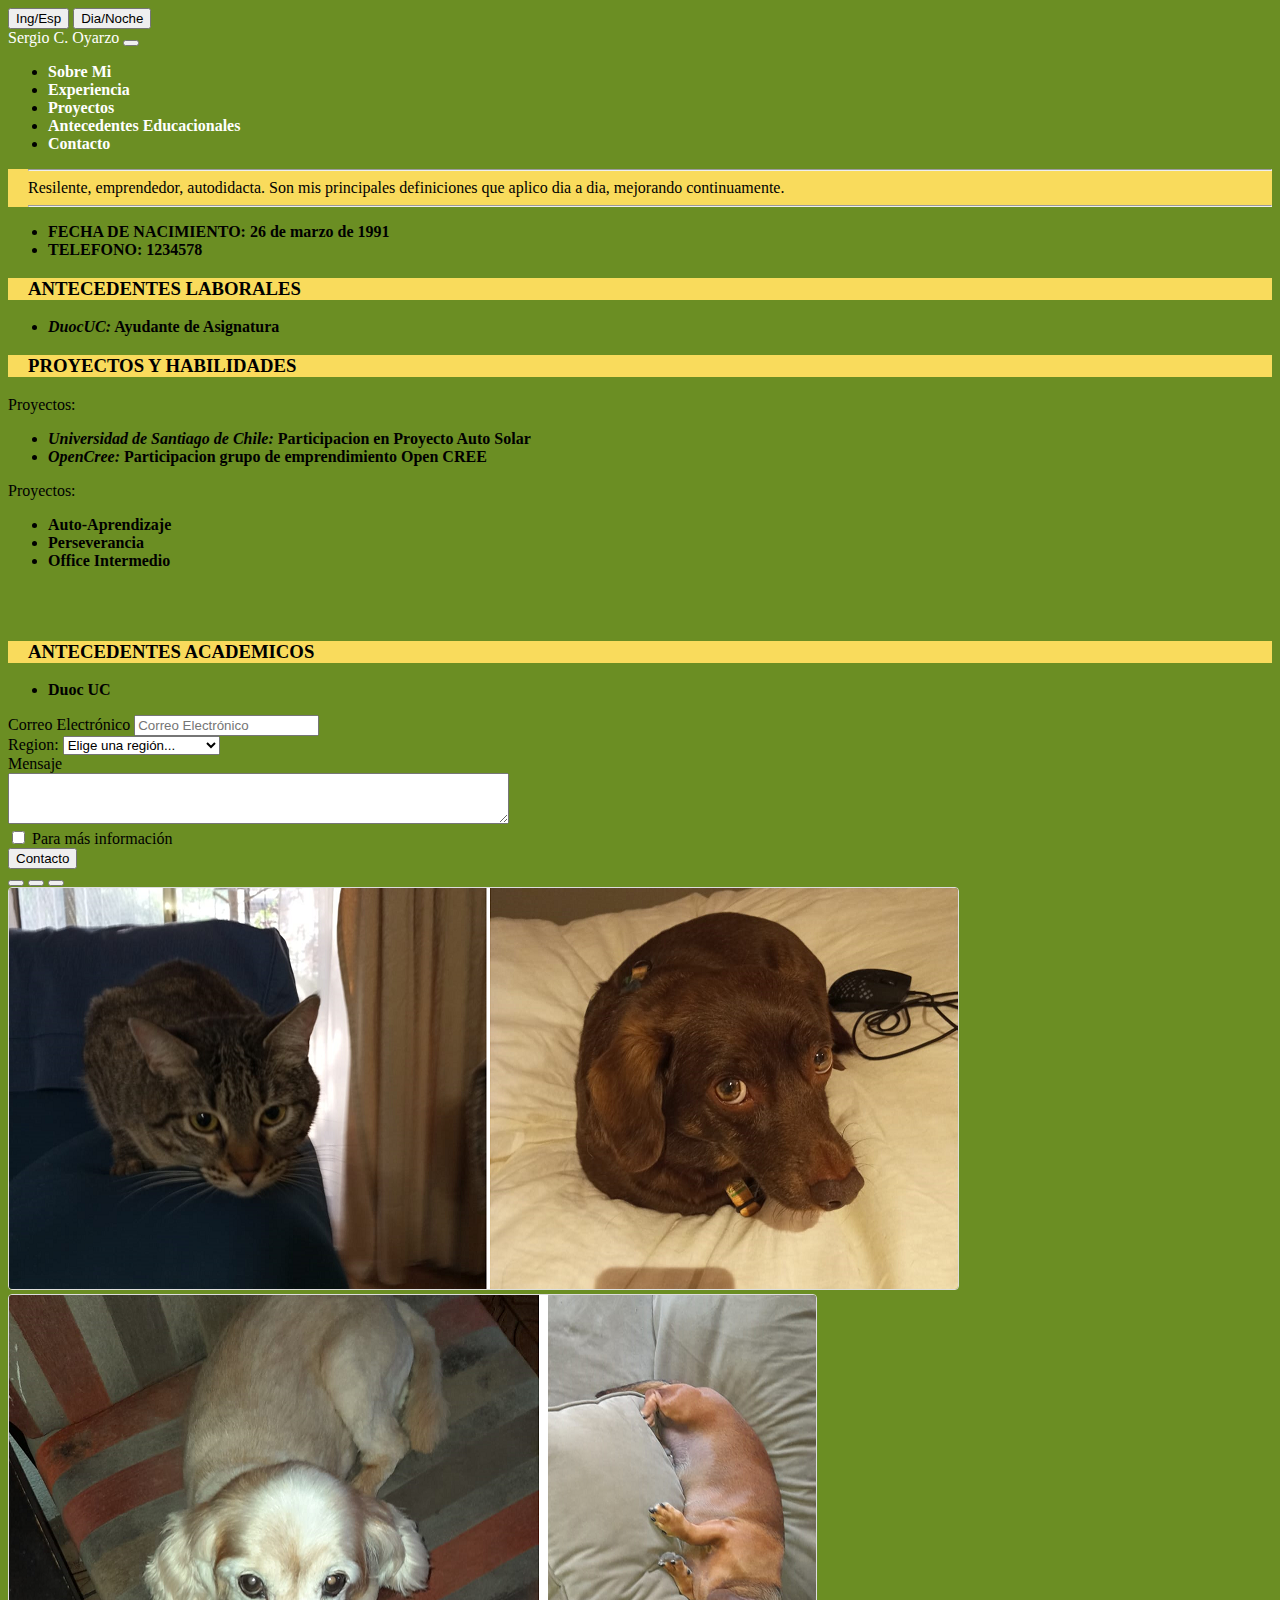
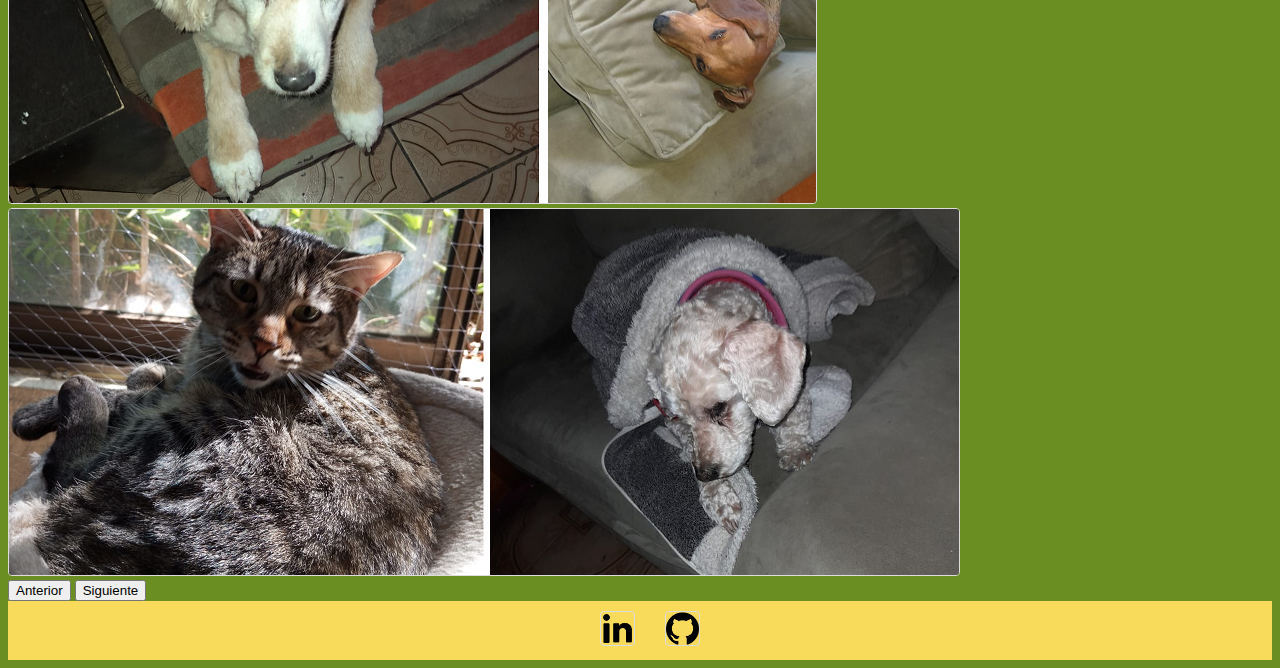
==== commit 30d051c1: "correcion en text" ====
--- a/index.html
+++ b/index.html
@@ -175,7 +175,7 @@
                             <a class="nav-link text-white" href="#Education">Education</a>
                         </li>
                         <li class="nav-item">
-                            <a class="nav-link text-white" href="#Contact">Contacto</a>
+                            <a class="nav-link text-white" href="#Contact">Contact</a>
                         </li>
                     </ul>
                 </div>
--- a/assets/css/style.css
+++ b/assets/css/style.css
@@ -34,6 +34,8 @@
     justify-content: space-evenly;
     margin-left: 13px;
     margin-right: 13px;
+    margin-top: 10px;
+    margin-bottom: 10px;
     height: 33px;
 }
 
